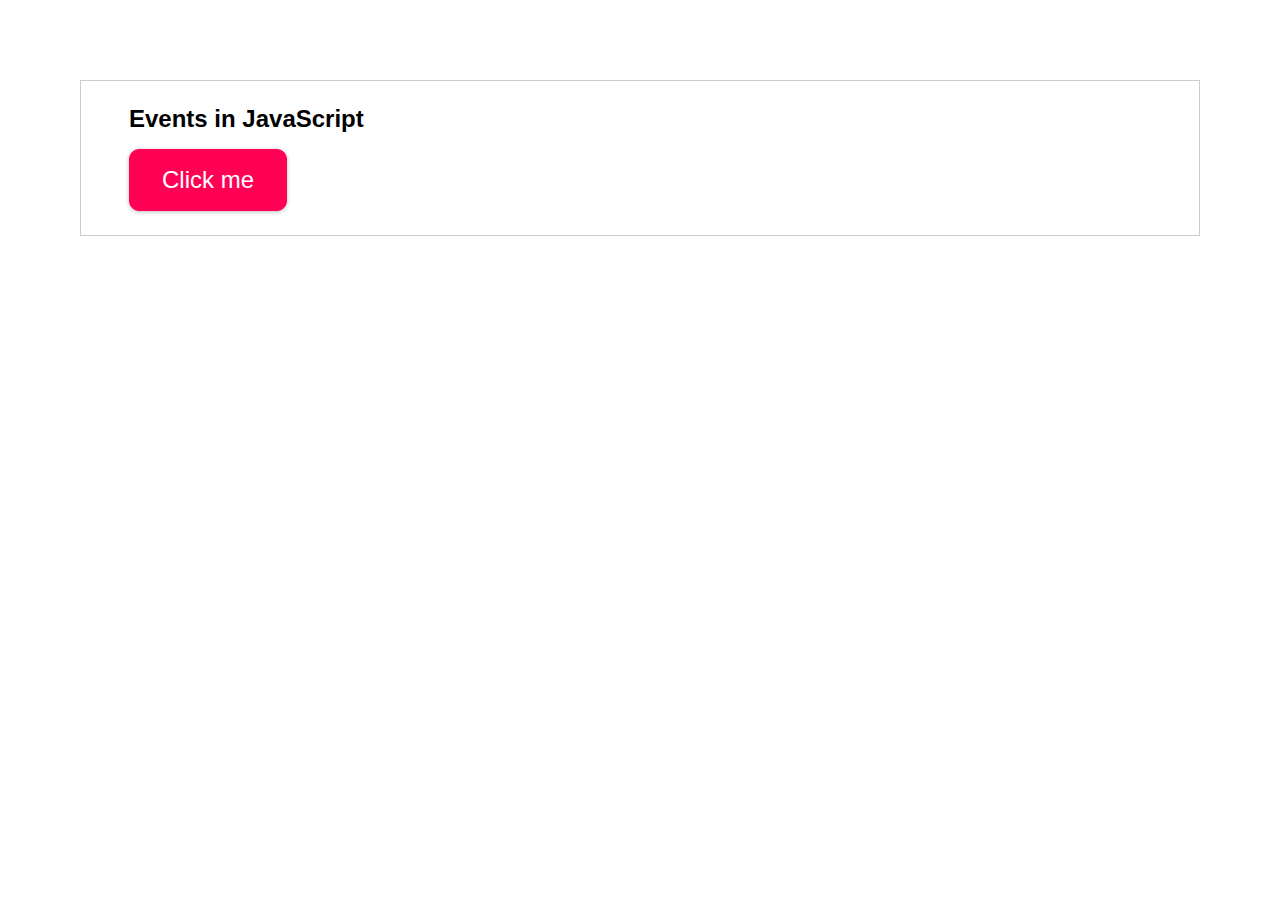
==== events.html @ 06bde4be "Initial and daily commit." ====
<!DOCTYPE html>
<html lang="en">
  <head>
    <meta charset="UTF-8" />
    <meta name="viewport" content="width=device-width, initial-scale=1.0" />
    <meta http-equiv="X-UA-Compatible" content="ie=edge" />
    <title>Events!</title>
    <link rel="stylesheet" href="assets/styles/events.css" />
    <script src="assets/scripts/events.js" defer></script>
  </head>
  <body>
    <div>
      <h2>Events in JavaScript</h2>
      <button>Click me</button>
      <template id="result">
        <p></p>
      </template>
    </div>
  </body>
</html>
---- assets/styles/events.css ----
body {
  margin: 5rem;
  font-family: sans-serif;
}

div {
  border: 1px solid #ccc;
  padding: 1.5rem 3rem;
}

h2 {
  margin: 0 0 1rem 0;
}

button {
  font: inherit;
  font-size: 1.5rem;
  padding: 1rem 2rem;
  border: 1px solid #ff0055;
  background: #ff0055;
  color: white;
  cursor: pointer;
  border-radius: 10px;
  box-shadow: 0 1px 4px rgba(0, 0, 0, 0.26);
  transition: all 0.3s;
}

button:focus {
  outline: none;
}

button:hover,
button:active {
  background: #e92f6d;
  border-color: #e92f6d;
  box-shadow: 0 1px 8px rgba(0, 0, 0, 0.26);
}
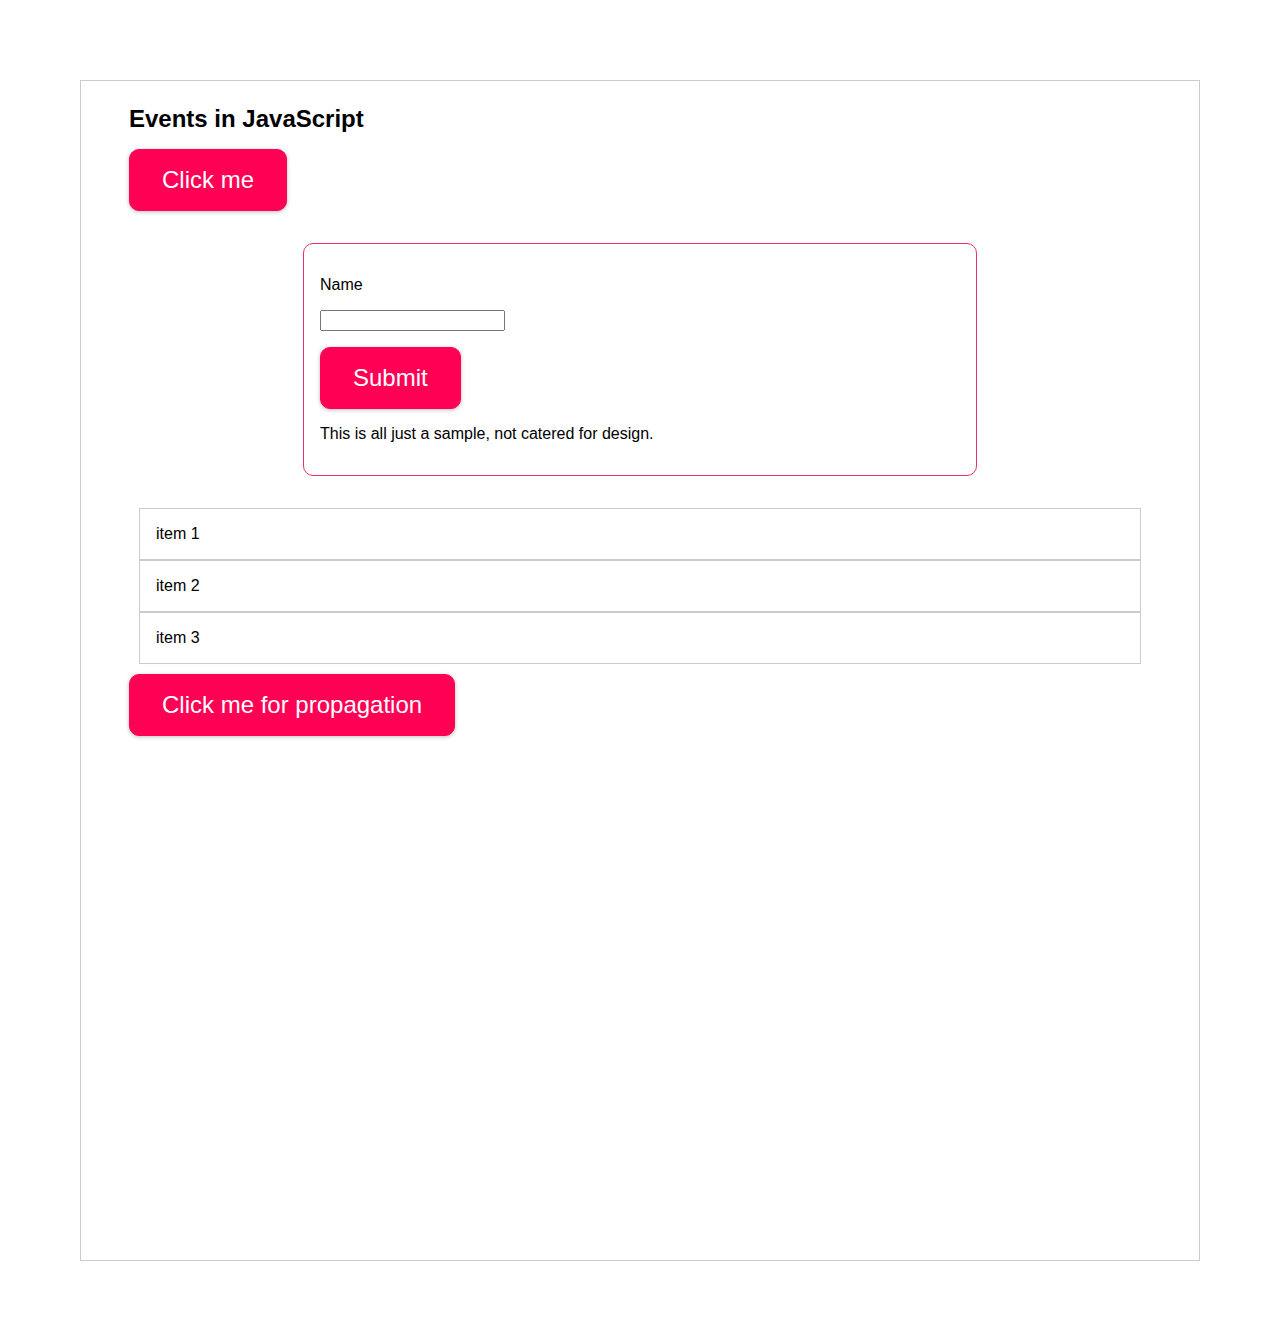
==== commit 3d17f285: "Daily commit" ====
--- a/events.html
+++ b/events.html
@@ -1,20 +1,36 @@
 <!DOCTYPE html>
 <html lang="en">
-  <head>
-    <meta charset="UTF-8" />
-    <meta name="viewport" content="width=device-width, initial-scale=1.0" />
-    <meta http-equiv="X-UA-Compatible" content="ie=edge" />
-    <title>Events!</title>
-    <link rel="stylesheet" href="assets/styles/events.css" />
-    <script src="assets/scripts/events.js" defer></script>
-  </head>
-  <body>
-    <div>
-      <h2>Events in JavaScript</h2>
-      <button>Click me</button>
-      <template id="result">
-        <p></p>
-      </template>
-    </div>
-  </body>
-</html>
+
+<head>
+  <meta charset="UTF-8" />
+  <meta name="viewport" content="width=device-width, initial-scale=1.0" />
+  <meta http-equiv="X-UA-Compatible" content="ie=edge" />
+  <title>Events!</title>
+  <link rel="stylesheet" href="assets/styles/events.css" />
+  <script src="assets/scripts/events.js" defer></script>
+</head>
+
+<body>
+  <div>
+    <h2>Events in JavaScript</h2>
+    <button>Click me</button>
+    <template id="result">
+      <p></p>
+    </template>
+    <form id="form">
+      <p><label for="name">Name</label></p>
+      <p><input type="text" id="name" /></p>
+      <p><button type="submit">Submit</button></p>
+      <p>This is all just a sample, not catered for design.</p>
+    </form>
+    <ul>
+      <li>item 1</li>
+      <li>item 2</li>
+      <li>item 3</li>
+    </ul>
+    <button id="propagation">Click me for propagation</button>
+    <section id="long-one"></section>    
+  </div>
+</body>
+
+</html>--- a/assets/styles/events.css
+++ b/assets/styles/events.css
@@ -35,3 +35,33 @@
   border-color: #e92f6d;
   box-shadow: 0 1px 8px rgba(0, 0, 0, 0.26);
 }
+
+#form {
+  margin: 2rem auto;
+  padding: 1rem;
+  width: 90%;
+  max-width: 40rem;
+  border: 1px solid #e92f6d;
+  border-radius: 10px;
+}
+
+li {
+  padding: 1rem;
+  border: 1px solid #ccc;
+}
+
+ul {
+  list-style: none;
+  margin: 0;
+  padding: 0;
+  margin: 10px;
+}
+
+.highlight {
+  background-color: #ff0055;
+  color: white;
+}
+
+#long-one {
+  height: 500px;
+}